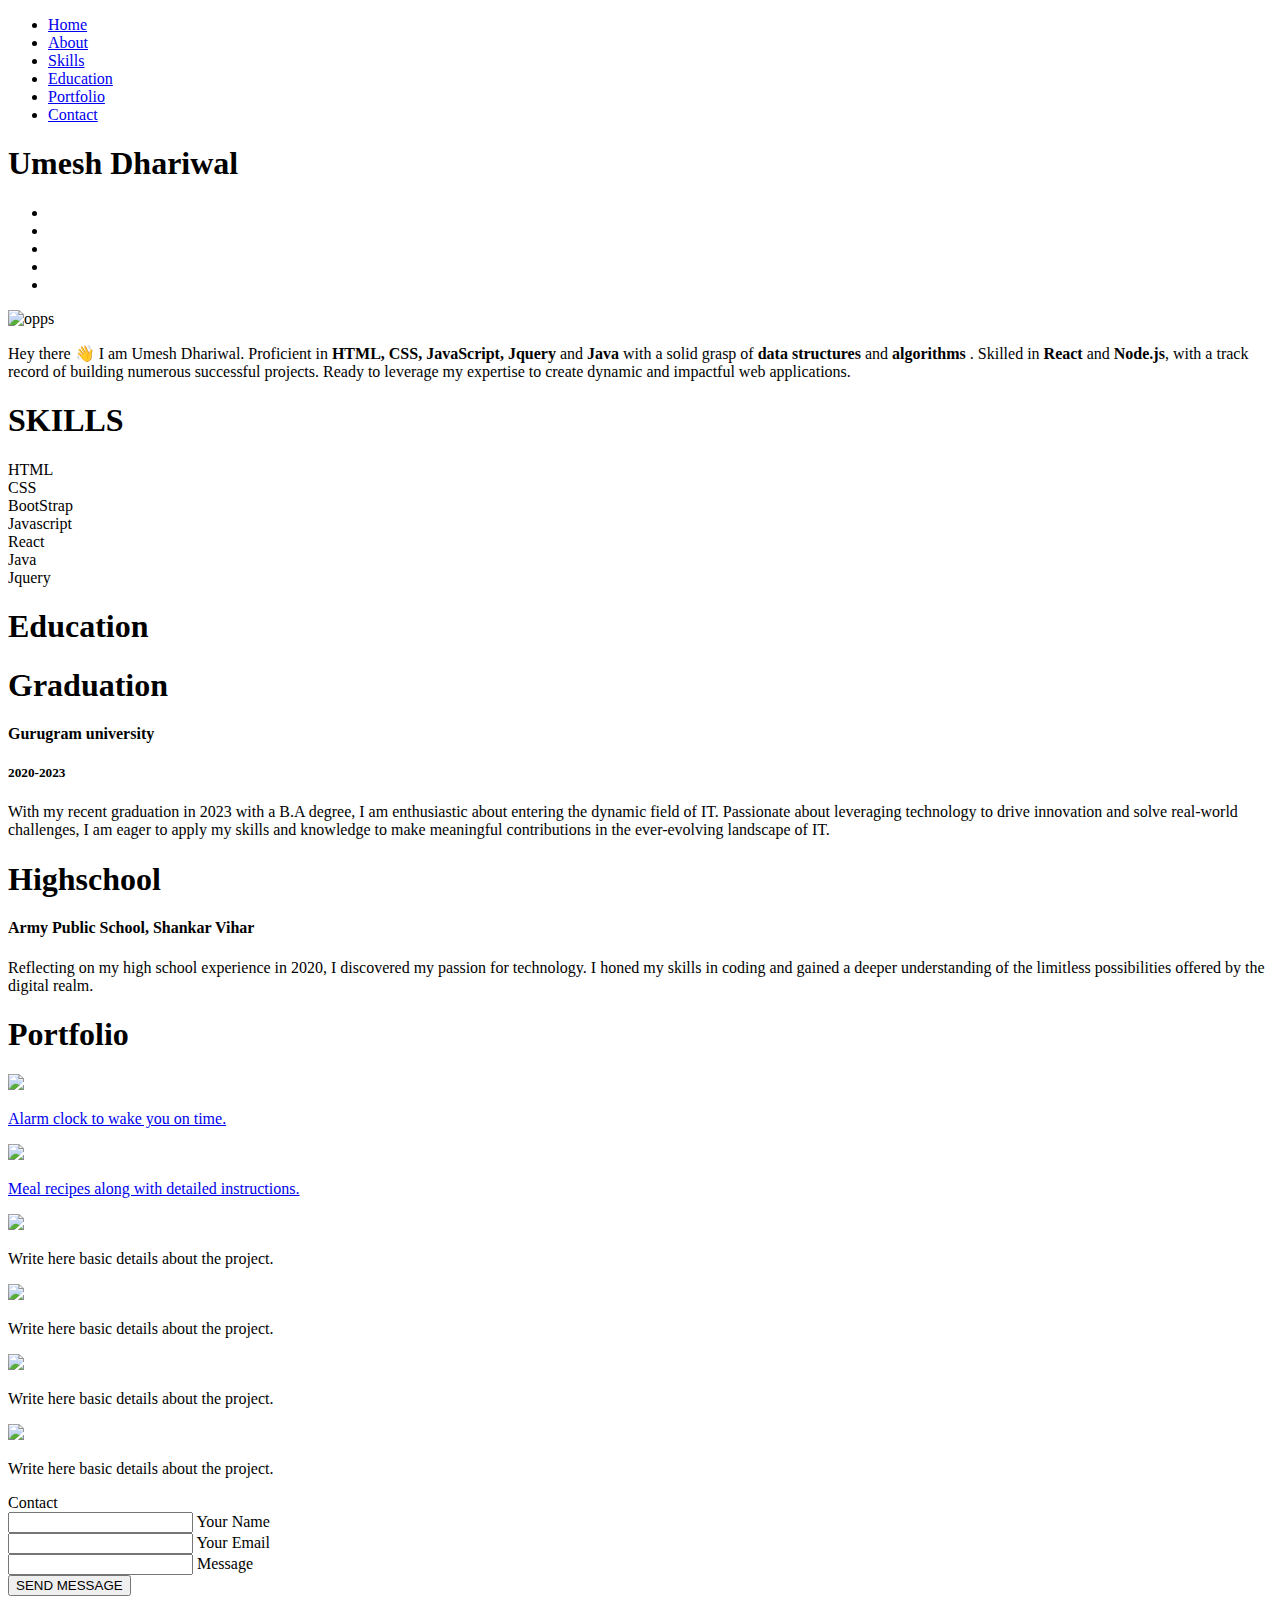
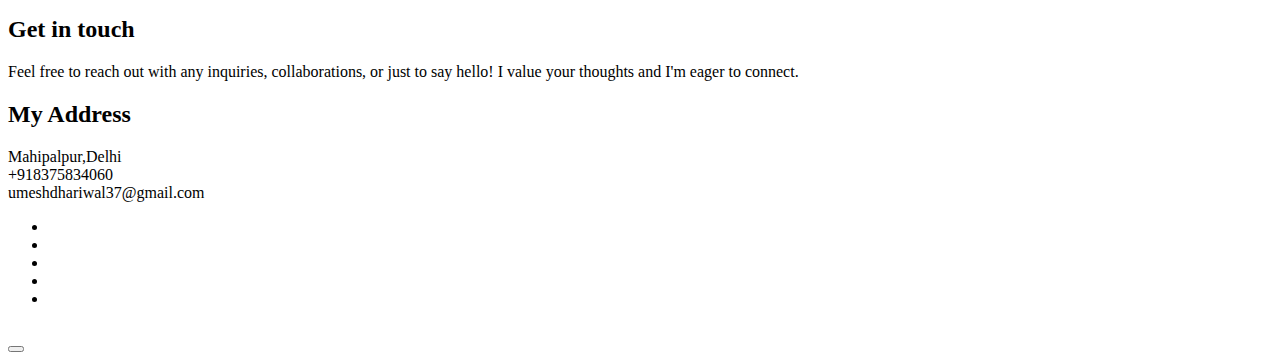
==== index.html @ c2e8ee47 "Update and rename portfolio.html to index.html" ====
<!DOCTYPE html>
<html>
<head>
       <!-- font awesome link -->
    <!-- <script
      src="https://kit.fontawesome.com/42e1e2b866.js"
      crossorigin="anonymous"
    ></script> -->
    <link
      rel="stylesheet"
      href="https://cdnjs.cloudflare.com/ajax/libs/font-awesome/6.5.1/css/all.min.css"
      integrity="sha512-DTOQO9RWCH3ppGqcWaEA1BIZOC6xxalwEsw9c2QQeAIftl+Vegovlnee1c9QX4TctnWMn13TZye+giMm8e2LwA=="
      crossorigin="anonymous"
      referrerpolicy="no-referrer"
    />
 <link rel="stylesheet" href="port.css">
 
    <!-- google fonts -->
    <link rel="preconnect" href="https://fonts.googleapis.com" />
    <link rel="preconnect" href="https://fonts.gstatic.com" crossorigin />
    <link
      href="https://fonts.googleapis.com/css2?family=IBM+Plex+Mono:wght@700&display=swap"
      rel="stylesheet"/>
      <link rel="icon" href="batman.png" type="image/x-icon">
    <title> My Portfolio </title>
</head>
<body>
    <!-- <div class="circle"></div>
    <div class="circle"></div>
    <div class="circle"></div>
    <div class="circle"></div>
    <div class="circle"></div>
    <div class="circle"></div>
    <div class="circle"></div>
    <div class="circle"></div>
    <div class="circle"></div>
    <div class="circle"></div>
    <div class="circle"></div>
    <div class="circle"></div>
    <div class="circle"></div>
    <div class="circle"></div>
    <div class="circle"></div>
    <div class="circle"></div>
    <div class="circle"></div>
    <div class="circle"></div>
    <div class="circle"></div>
    <div class="circle"></div> -->
    <header id="body-header">
      <nav>
        <ul class="horizontal-list text-center nav-menu">
          <li>
            <a href="#" class="home"> Home </a>
          </li>
          <li>
            <a href="#about" class="about"> About </a>
          </li>
          <li>
            <a href="#skills" class="skills"> Skills </a>
          </li>
          <li>
            <a href="#experience">Education</a>
          </li>
          <li>
            <a href="#portfolio">Portfolio</a>
          </li>
          <li>
            <a href="#contact">Contact</a>
          </li>
        </ul>
      </nav>

      <div id="name-social-container">
        <div class="text-center">
          <h1 id="my-name">Umesh Dhariwal</h1>
        </div>
        <div>
          <ul class="horizontal-list text-center social-icons">
            <li>
              <a href="https://www.linkedin.com/in/umesh-dhariwal-1724292b8/" target="_blank">
                <i class="fab fa-linkedin-in"></i>
              </a>
            </li>
            <li>
              <a href="mailto:umeshdhariwal37@gmail.com">
                <i class="fa-solid fa-envelope"></i>
              </a>
            </li>
            <li>
              <a href="https://www.instagram.com/umeshdhariwal_/?next=%2F" target="_blank">
                <i class="fa-brands fa-instagram"></i>
              </a>
            </li>
            <li>
              <a href="https://github.com/UmeshDhariwal" target="_blank">
                <i class="fa-brands fa-square-github"></i>
              </a>
            </li>
            <li>
              <a href="tel:+918375834060">
                <i class="fa-solid fa-square-phone"></i>
              </a>
            </li>
          </ul>
        </div>
      </div>
    </header>
    <main>
      <!-- About -->
      <section id="about">
        <div id="my-image">
          <img src="umeshhh.jpg" alt="opps">
        </div>

        <div id="about-para">
          <p>
            Hey there 👋 I am Umesh Dhariwal. Proficient in 
            <span class=highlight><strong> HTML, CSS, JavaScript, Jquery </strong></span>
             and <span class=highlight> <strong> Java </strong></span>
              with a solid grasp of 
              <span class=highlight><strong>  data structures </strong></span> 
              and <span class=highlight><strong>  algorithms </strong></span> .
               Skilled in <span class=highlight><strong>  React </strong></span>
                and <span class=highlight><strong>Node.js</strong></span>, with a track record of building numerous successful projects. Ready to leverage my expertise to create dynamic and impactful web applications.
          </p>
        </div>
      </section>

      <!-- Skills -->
      <section id="skills">
        <h1 class="section-heading mb75px">
          <span>
            <i class="fas fa-chalkboard-teacher"></i>
          </span>
          <span> SKILLS </span>
        </h1>

        <div class="skills-display">
          <div class="skill-progress">
            <div class="eighty-five-percent mb-blue">
              <div class="skill-name">
                <span> HTML </span>
              </div>
            </div>
          </div>
          <div class="skill-progress">
            <div class="seventy-five-percent mb-orange">
              <div class="skill-name">
                <span> CSS </span>
              </div>
            </div>
          </div>
          <div class="skill-progress">
            <div class="sixty-percent mb-light-purple">
              <div class="skill-name">
                <span> BootStrap </span>
              </div>
            </div>
          </div>
          <div class="skill-progress">
            <div class="seventy-percent mb-teal">
              <div class="skill-name">
                <span> Javascript </span>
              </div>
            </div>
          </div>
          <div class="skill-progress">
            <div class="fifty-percent mb-blue">
              <div class="skill-name">
                <span> React </span>
              </div>
            </div>
          </div>
          <div class="skill-progress">
            <div class="eighty-five-percent mb-light-purple">
              <div class="skill-name">
                <span> Java </span>
              </div>
            </div>
          </div>
          <div class="skill-progress">
            <div class="forty-five-percent mb-orange">
              <div class="skill-name">
                <span> Jquery </span>
              </div>
            </div>
          </div>
        </div>
      </section>

      <!-- Experience -->
      <section id="experience">
        <h1 class="section-heading mb75px">
          <span>
            <i class="fas fa-th-list"></i>
          </span>
          <span>Education </span>
        </h1>
        <div class="timeline">
          <div class="timeline-box">
            <div class="position">
              <h1>Graduation</h1>
              <h4>Gurugram university</h4>
              <h5>2020-2023</h5>
            </div>
            <div class="info">
              <p>
                With my recent graduation in 2023 with a B.A degree, I am enthusiastic about entering the dynamic field of IT. Passionate about leveraging technology to drive innovation and solve real-world challenges, I am eager to apply my skills and knowledge to make meaningful contributions in the ever-evolving landscape of IT.
              </p>
            </div>
          </div>
          <div class="timeline-box">
            <div class="position">
              <h1>Highschool</h1>
              <h4>Army Public School, Shankar Vihar</h4>
            </div>
            <div class="info">
              <p>
                Reflecting on my high school experience in 2020, I discovered my passion for technology. I honed my skills in coding and gained a deeper understanding of the limitless possibilities offered by the digital realm.
              </p>
            </div>
          </div>
          <!-- <div class="timeline-box">
            <div class="position">
              <h1>Student</h1>
              <h4>Gurugram university</h4>
              <h5>2020-2023</h5>
            </div>
            <div class="info">
              <p>
                Sed ac mauris ex. Nulla facilisi. Mauris et sagittis justo,
                scelerisque auctor ante. Vivamus sodales, arcu in pharetra
                mattis, dolor tellus auctor lectus, et facilisis elit magna et
                ante. Vestibulum mattis sem eget mi porttitor volutpat. Sed
                aliquam erat vitae leo posuere, tempus porttitor mi posuere.
                Quisque at neque interdum, efficitur enim in, interdum lacus.
                Praesent leo neque, scelerisque a posuere vel, vehicula eget
                metus.
              </p>
            </div>
          </div> -->

          <div class="timeline-devider">
            <div class="timeline-traveller">
              <i class="fas fa-plane"></i>
            </div>
          </div>
        </div>
      </section>

      <!-- Education -->

      <!-- <section id="education">
        <h1 class="section-heading mb75px">
          <span>
            <i class="fas fa-th-list"></i>
          </span>
          <span> Education </span>
        </h1>
        <div class="timeline">
          <div class="timeline-box">
            <div class="position">
              <h1>Student</h1>
              <h4>Gurugram university</h4>
              <h5>2020-2023</h5>
            </div>
            <div class="info">
              <p>
                In convallis id quam ac malesuada. Ut eget orci nec tellus
                posuere scelerisque et at turpis. Nullam cursus lobortis justo,
                sit amet euismod sapien fringilla a. In eget auctor enim. Nunc
                suscipit sodales diam id volutpat. Mauris facilisis dictum metus
                vitae condimentum. Mauris tempus mi in nunc interdum, sed tempus
                tellus feugiat. Curabitur ac libero eget ante mollis fringilla
                quis et nulla.
              </p>
            </div>
          </div>
          <div class="timeline-box">
            <div class="position">
              <h1>Student</h1>
              <h4>Gurugram university</h4>
              <h5>2020-2023</h5>
            </div>
            <div class="info">
              <p>
                Sed placerat volutpat pulvinar. Aenean eget fringilla felis. Ut
                laoreet sapien non felis dapibus scelerisque. In blandit eros
                eget diam cursus, a tincidunt purus pellentesque. Cras
                fermentum, ligula ac finibus rhoncus, massa dui gravida neque,
                ultricies porttitor nisi lorem non ex. Donec mattis aliquet
                justo. Nulla iaculis justo quam. Curabitur pulvinar molestie
                ipsum, consequat consequat lorem malesuada et. Duis porta tellus
                vel metus lacinia elementum sed in turpis. Nulla eget pulvinar
                tellus.
              </p>
            </div>
          </div>
          <div class="timeline-box">
            <div class="position">
              <h1>Student</h1>
              <h4>Gurugram university</h4>
              <h5>2020-2023</h5>
            </div>
            <div class="info">
              <p>
                Sed ac mauris ex. Nulla facilisi. Mauris et sagittis justo,
                scelerisque auctor ante. Vivamus sodales, arcu in pharetra
                mattis, dolor tellus auctor lectus, et facilisis elit magna et
                ante. Vestibulum mattis sem eget mi porttitor volutpat. Sed
                aliquam erat vitae leo posuere, tempus porttitor mi posuere.
                Quisque at neque interdum, efficitur enim in, interdum lacus.
                Praesent leo neque, scelerisque a posuere vel, vehicula eget
                metus.
              </p>
            </div>
          </div>

          <div class="timeline-devider">
            <div class="car-icon">
                <i class="fa-solid fa-car-side"></i>
            </div>
          </div>
        </div>
      </section> -->

      <!-- Portfolio -->
      <section id="portfolio">
        <h1 class="section-heading mb75px">
          <span>
            <i class="fas fa-th-list"></i>
          </span>
          <span> Portfolio </span>
        </h1>

        <div id="portfolio-container">
          <!-- Alarm clock -->
          <a href="https://umeshdhariwal.github.io/Alarm-Clock-main/" target="_blank" >
          <div class="portfolio-image-container">
            <img src="unsplash-alarm.jpg">
            <div class="portfolio-details">
              <p>Alarm clock to wake you on time.</p>
            </div>
          </div>
        </a>
           <!-- meal finder -->
           <a href="https://umeshdhariwal.github.io/Meals-finder/" target="_blank" >
          <div class="portfolio-image-container">
            <img src="unsplash-meal.jpg"/>
            <div class="portfolio-details">
              <p>Meal recipes along with detailed instructions.</p>
            </div>
          </div>
          </a>
          <div class="portfolio-image-container">
            <img
              src="https://ninjasfiles.s3.amazonaws.com/asset_0000000000000025_1550237330_codezen_2.png"
            />
            <div class="portfolio-details">
              <p>Write here basic details about the project.</p>
            </div>
          </div>
          <div class="portfolio-image-container">
            <img
              src="https://ninjasfiles.s3.amazonaws.com/asset_0000000000000024_1550237299_codezen.png"
            />
            <div class="portfolio-details">
              <p>Write here basic details about the project.</p>
            </div>
          </div>
          <div class="portfolio-image-container">
            <img
              src="https://ninjasfiles.s3.amazonaws.com/asset_0000000000000024_1550237299_codezen.png"
            />
            <div class="portfolio-details">
              <p>Write here basic details about the project.</p>
            </div>
          </div>
          <div class="portfolio-image-container">
            <img
              src="https://ninjasfiles.s3.amazonaws.com/asset_0000000000000024_1550237299_codezen.png"
            />
            <div class="portfolio-details">
              <p>Write here basic details about the project.</p>
            </div>
          </div>
        </div>
      </section>

      <!-- contact -->

      <section id="contact">
        <div class="section-heading">
            <i class="far fa-address-card"></i><span>Contact</span>
        </div>
        <div class="contact-container">
            <div class="contact-form-container">
                <form>
                    <!-- <div><input type="text" placeholder="Your Name" class="input-field" required></div> -->
                    <div class="input-group">
                      <input required="" type="text" name="text" autocomplete="off" class="input-field">
                      <label class="user-label">Your Name</label>
                    </div>
                    <!-- <div><input type="email" placeholder="Your Email" class="input-field" required></div> -->
                    <div class="input-group">
                      <input required="" type="text" name="text" autocomplete="off" class="input-field">
                      <label class="user-label">Your Email</label>
                    </div>
                    <!-- <div><textarea class="input-field" placeholder="Message"></textarea></div> -->
                    <div class="input-group">
                      <input required="" type="text" name="text" autocomplete="off" class="input-field">
                      <label class="user-label">Message</label>
                    </div>
                    <div><a href="mailto:umeshdhariwal37@@gmail.com" style="text-decoration: none;"><input type="submit" class="white-border-transparent-button" id="submit" value="SEND MESSAGE"></a></div>
                </form>
            </div>
            <div class="address-container">
                <h2>Get in touch</h2>
                <p>Feel free to reach out with any inquiries, collaborations, or just to say hello! I value your thoughts and I'm eager to connect.</p>

                <h2>My Address</h2>
                <div><i class="fas fa-map-marker-alt"></i>Mahipalpur,Delhi</div>
                <div><i class="fas fa-mobile"></i>+918375834060</div>
                <div><i class="far fa-envelope"></i>umeshdhariwal37@gmail.com</div>
            </div>
        </div>
        <div class="bottom-list">
            <ul class="horizontal-list text-center social-links" style="margin-bottom: 3vh;">
              <li>
                <a href="https://www.linkedin.com/in/umesh-dhariwal-1724292b8/" target="_blank">
                  <i class="fab fa-linkedin-in"></i>
                </a>
              </li>
              <li>
                <a href="mailto:umeshdhariwal37@gmail.com">
                  <i class="fa-solid fa-envelope"></i>
                </a>
              </li>
              <li>
                <a href="https://www.instagram.com/umeshdhariwal_/?next=%2F" target="_blank">
                  <i class="fa-brands fa-instagram"></i>
                </a>
              </li>
              <li>
                <a href="https://github.com/UmeshDhariwal" target="_blank">
                  <i class="fa-brands fa-square-github"></i>
                </a>
              </li>
              <li>
                <a href="tel:+918375834060">
                  <i class="fa-solid fa-square-phone"></i>
                </a>
              </li>
  
            </ul>
        </div>
    </section>
    <!-- Back to top button -->
<button
type="button"
class="btn btn-danger btn-floating btn-lg"
id="btn-back-to-top"
>
<i class="fas fa-arrow-up"></i>
</button>

<!-- Explanation -->
<!-- <div class="container mt-4 text-center" style="height: 2000px">
<p>
Start scrolling the page and a red
<strong>"Back to top" button </strong> will appear in the
<strong>bottom right corner</strong> of the screen.
</p>

<p>Click this button and you will be taken to the top of the page.</p>
</div> -->

    </main>
    <script src="port.js"></script>
</body>
</html>
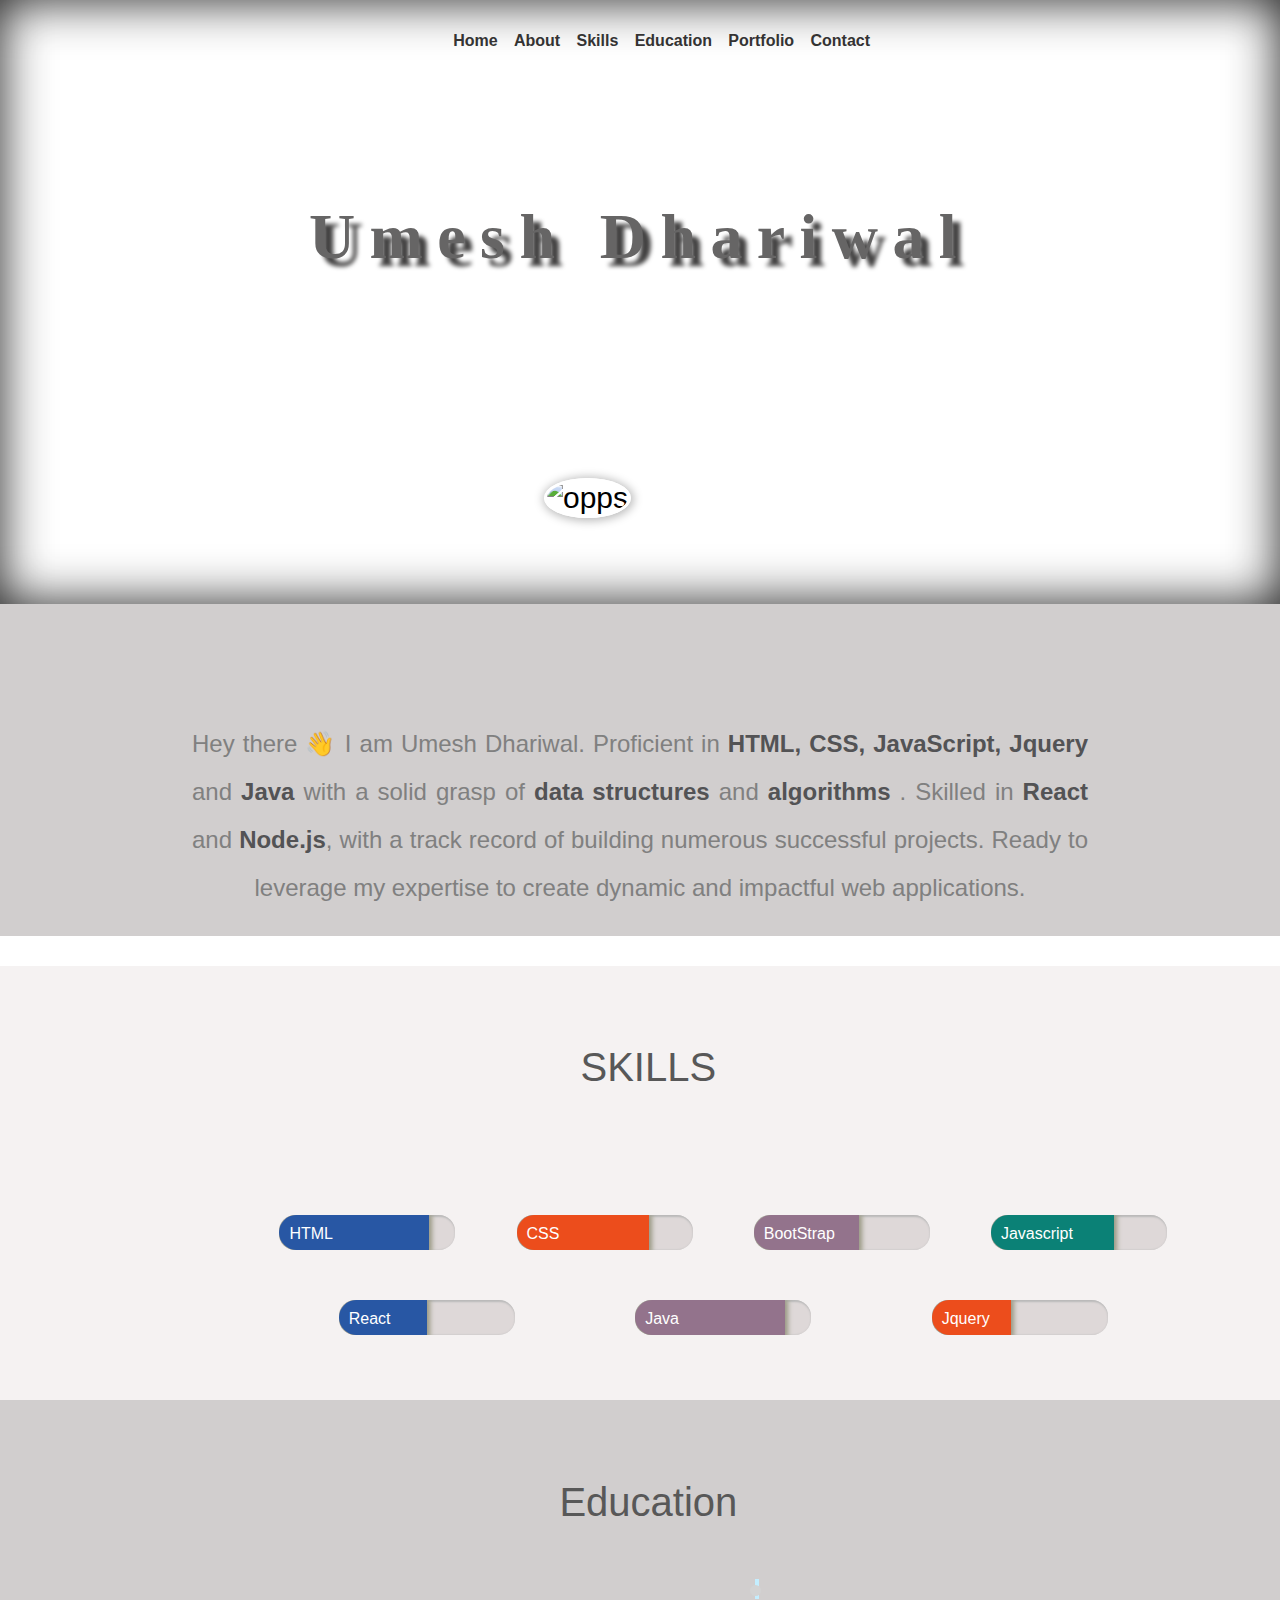
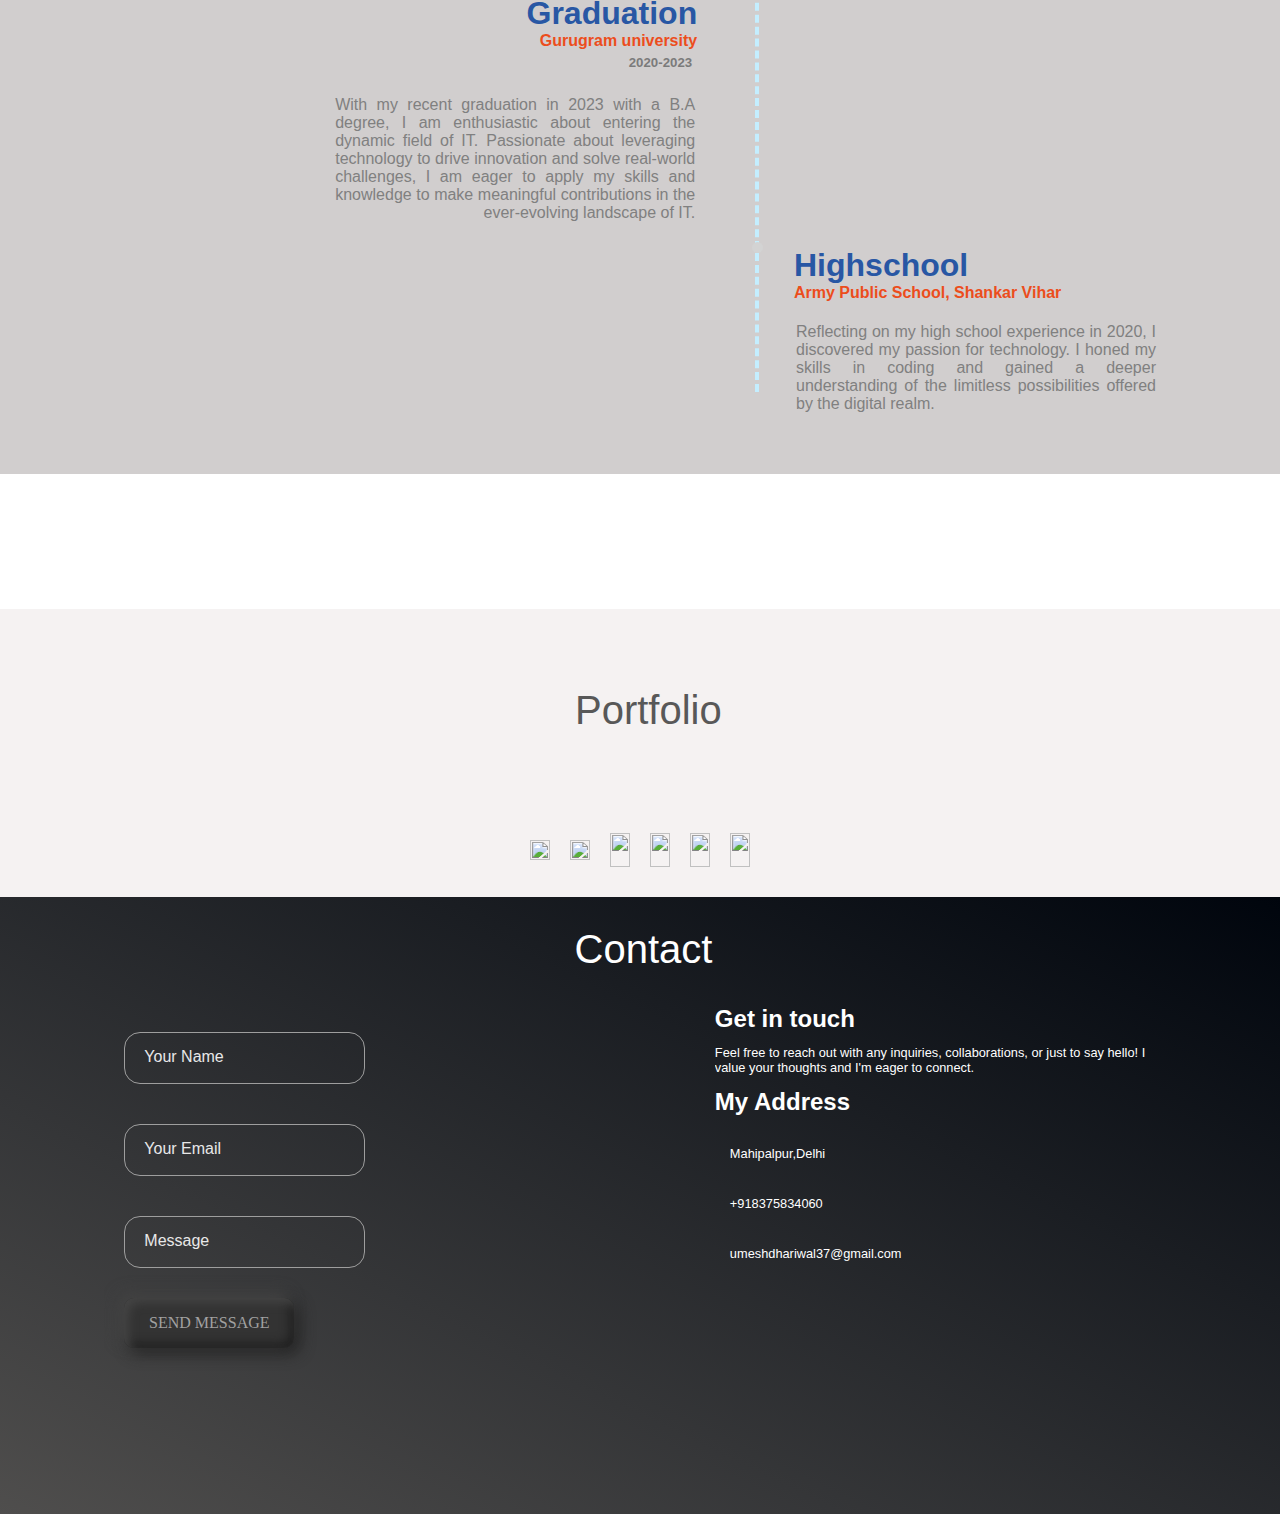
==== commit a255e150: "Update index.html" ====
--- a/index.html
+++ b/index.html
@@ -13,7 +13,7 @@
       crossorigin="anonymous"
       referrerpolicy="no-referrer"
     />
- <link rel="stylesheet" href="port.css">
+ <link rel="stylesheet" href="style.css">
  
     <!-- google fonts -->
     <link rel="preconnect" href="https://fonts.googleapis.com" />
@@ -475,6 +475,6 @@
 </div> -->
 
     </main>
-    <script src="port.js"></script>
+    <script src="script.js"></script>
 </body>
 </html>
--- a/style.css
+++ b/style.css
@@ -0,0 +1,627 @@
+html{
+    scroll-behavior: smooth;
+}
+
+body {
+    margin: 0px;
+    font-family: sans-serif;
+    font-size: 30px;
+}
+
+
+
+
+/* Body Header */
+
+#body-header {
+    height: 65vh;
+    background-image: url(backgroundddd.jpg);
+    background-size: cover;
+    background-position: center;
+    background-attachment: fixed;
+    padding-top: 1.2rem;
+    box-shadow: inset 0px 0px 50px rgb(30, 30, 30);
+}
+
+.highlight{
+    color: #535355;
+}
+
+/* Horizontal Lists */
+
+.horizontal-list {
+    list-style: none;
+    padding-left: 0px;
+    margin: 0px;
+    margin-right: -4%;
+}
+
+.home:hover {
+    color: rgb(155, 155, 155) !important;
+}
+
+.skills:hover {
+    color: rgb(155, 155, 155) !important;
+}
+
+.about:hover {
+    color: rgb(155, 155, 155) !important;
+}
+.border-right{
+    border-right: 2px solid white;
+    padding-right: 15px;
+}
+
+.horizontal-list li {
+    display: inline-block;
+    margin: 0px 8px 8px 0px;
+    font-weight: 600;
+    font-size: 0.9rem;
+}
+
+.horizontal-list li a {
+    color: rgb(52, 51, 51);
+    text-decoration: none;
+    font-size: 1rem;
+}
+
+.nav-menu li a {
+    transition: color 0.3s, border-bottom 0.3s;
+}
+
+.nav-menu li a:hover {
+    color: rgb(235, 235, 235);
+    border-bottom: 2px solid lightgray;
+}
+
+.text-center {
+    text-align: center;
+}
+
+
+
+/* Name and Social Icons*/
+
+#name-social-container {
+    margin-top: 20vh;
+}
+
+#my-name {
+    margin-top: -3%;
+    font-size: 4rem;
+    font-family: fangsong;
+    letter-spacing: 0.9rem; 
+    color: rgb(102, 101, 101);
+    font-weight: 700;
+    text-shadow: 8px 8px 4px rgb(67, 66, 66);
+    margin-bottom: 1.5rem;
+}
+
+.social-icons li a i {
+    padding: 10px;
+    font-size: 1.8rem;
+    border-radius: 50%;
+}
+
+.social-icons li a i:hover {
+    transform: scale(1.25);
+    transition: 0.3s;
+    text-shadow: 0px 0px 20px #a1a1a1;
+}
+
+
+
+/* /Section Classes/ */
+
+section {
+    width: 100%;
+    display: flex;
+    height: auto;
+    flex-direction: column;
+    align-items: center;
+}
+
+section:nth-child(2n) {
+    background-color: #f3efefd2;
+}
+
+section:nth-child(2n + 1) {
+    background-color: rgb(209, 206, 206);
+}
+
+.section-heading {
+    width: auto;
+    padding: 20px 10px 10px;
+    font-weight: 400;
+}
+
+.section-heading span {
+    font-size: 40px;
+    color: #585858;
+    display: inline-block;
+    padding-top: 10px;
+    margin-right: 0.5rem;
+}
+
+
+
+/* /About Section/ */
+
+#about {
+    height: auto;
+    width: 100%;
+    position: relative;
+    margin-bottom: 30px;
+    
+}
+
+#my-image {
+    height: 12rem;
+    width: 12rem;
+    margin: auto;
+    margin-top: -14vh;
+}
+
+#my-image img {
+    height: 100%;
+    width: 100%;
+    border-radius: 50%;
+    border: 3px solid rgb(255, 255, 255);
+    box-shadow: 1px 1px 10px 2px rgb(186, 186, 186);
+}
+
+#about-para {
+    padding-top: 2%;
+    width: 70%;
+    text-align: justify;
+    color: grey;
+    line-height: 28px;
+    font-size: 1.5rem;
+    margin: auto;
+    text-align-last: center;
+}
+
+#about-para p{
+    line-height: 2;
+}
+
+
+/* /Skills Section/ */
+
+.skill-progress > div {
+    border-radius: 20px 0px 0px 20px;
+    box-shadow: 1px 1px 5px 2px #989882;
+}
+
+.skill-progress {
+    width: 11rem;
+    height: 2.2rem;
+    background-color: rgb(222, 216, 216);
+    border-radius: 1rem;
+    box-shadow: 1px 1px 2px 1px #b9b9b9 inset;
+    margin: 25px;
+    overflow: hidden;
+}
+    
+
+
+
+.skills-display {
+    width: 75%;
+    padding: 10px;
+    margin-bottom: 30px;
+    margin-left: 13%;
+    display: flex;
+    flex-wrap: wrap;
+    justify-content: space-evenly;
+    gap: 0rem;
+    
+}
+
+
+
+.section-heading{
+    text-align: center;
+}
+
+
+
+.skill-name span {
+    color: white;
+    font-size: 1rem;
+    margin-left: 10px;
+    vertical-align: middle;
+}
+
+
+.mb-blue {
+    background-color: #2857a4;
+}
+
+.mb-orange {
+    background-color: #ec4d1c;
+}
+
+.mb-teal {
+    background-color: #0b8176;
+}
+
+.mb-light-purple {
+    background-color: #93738c;
+}
+
+
+
+/*Percentage Classes */
+
+.eighty-five-percent {
+    height: inherit;
+    width: 85%;
+}
+
+.seventy-percent{
+    height: inherit;
+    width: 70%;
+}
+
+.sixty-percent {
+    height: inherit;
+    width: 60%;
+}
+
+
+.fifty-percent {
+    height: inherit;
+    width: 50%;
+}
+
+.seventy-five-percent {
+    height: inherit;
+    width:75%;
+}
+.forty-five-percent {
+    height: inherit;
+    width: 45%;
+}
+ 
+
+
+/* experience */
+
+.timeline{
+    position: relative;
+    /* top: 5vh; */
+    width: 75%;
+    bottom: 5vb;
+    left: 9%;
+}
+
+.timeline-box{
+    position: relative;
+    width: 30vw;
+    left: 5%;
+    margin: 20px 0 0 0;
+    min-height: 150px;
+}
+
+.timeline-box:nth-child(2n+1)::after{
+    content: " ";
+    position: absolute;
+    top: -2%;
+    border-radius: 50%;
+    height: 0.7rem;
+    width: 0.7rem;
+    background-color: lightgray;
+    right: -14%;
+    z-index: 1;
+}
+
+.timeline-box:nth-child(2n):after{
+    content: " ";
+    position: absolute;
+    top: 0%;
+    border-radius: 50%;
+    height: 0.7rem;
+    width: 0.7rem;
+    background-color: lightgray;
+    left: -8.3%;
+    z-index: 1;
+}
+
+.timeline-box:nth-child(2n){
+    left: 53%;
+}
+
+.timeline-box:nth-child(2n+1){
+    text-align: right;
+    text-align-last: right;
+}
+
+.timeline-box p{
+    text-align: justify;
+    font-size: medium;
+}
+
+.timeline-box .position{
+    padding: 5px 10px;
+    font-size: 1rem;
+}
+
+
+.timeline-box h1{
+    color: #2857a4;
+    margin: 0;
+}
+
+.timeline-box h4{
+    color: #ec4d1c;
+    margin: 0;
+}
+
+.timeline-box h5{
+    color: rgb(123, 123, 123);
+    margin: 5px;
+}
+
+.timeline-box .info{
+    font-size: 0.8rem;
+    color: gray;
+    padding: 0 12px;
+}
+
+.timeline-devider{
+    width: 0%;
+    height: 90%;
+    border-left: 4px dashed rgb(196, 238, 255);
+    position: absolute;
+    left: 50%;
+    top: 2%;
+}
+
+.timeline-traveller{
+    color: #2857a4;
+    position: sticky;
+    top: 25vh;
+    z-index: 2;
+    margin-left: -6px;
+    margin-top: -15px;
+    transform: rotate(90deg);
+}
+
+/* Education Section */
+
+.car-icon{
+    color: #7391c3;
+    position: sticky;
+    top: 25vh;
+    z-index: 2;
+    transform: rotate(90deg);
+    margin-left: -8px;
+    margin-top: -15px;
+}
+
+/* Portfolio Section */
+
+#portfolio{
+    margin-top: 15vh;
+}
+
+#portfolio-container {
+    box-sizing: border-box;
+    display: flex;
+    flex-wrap: wrap;
+    padding: 0 50px;
+    margin-bottom: 20px;
+    justify-content: space-around;
+}
+
+.portfolio-image-container {
+    max-width: 300px;
+    overflow: hidden;
+    margin: 10px;
+    background-size: cover;
+    background-repeat: no-repeat;
+    position: relative;
+}
+
+.portfolio-image-container img {
+    width: 100%;
+    height: 100%;
+}
+
+.portfolio-details {
+    transition: all 0.5s ease-in-out;
+    position: absolute;
+    top: 0;
+    left: 0;
+    height: 100%;
+    color: transparent;
+    text-align: center;
+    padding: 10px;
+}
+
+.portfolio-image-container:hover {
+    box-shadow: 0 0 20px #b7def0;
+}
+
+.portfolio-image-container:hover .portfolio-details {
+    background-color: #80808078;
+    color: white;
+}
+
+/* Contact */
+#contact {
+    background-image: linear-gradient(to top right, #4f4e4d, #00050d);
+    color: white;
+    font-size: 1rem;
+  }
+  
+  #contact .section-heading span{
+    color: white;
+  }
+
+  #contact i {
+    font-size: 2rem;
+    padding: 0 15px 15px 0;
+  }
+  
+  #contact .social-links i:hover {
+    transform: scale(1.25);
+    transition: 0.3s;
+    text-shadow: 0px 0px 20px #a1a1a1;
+  }
+  
+  .contact-container {
+    width: 90%;
+    min-width: 725px;
+    margin-bottom: 4rem;
+    display: flex;
+    flex-direction: row;
+    flex-wrap: wrap;
+    justify-content: space-around;
+    font-size: 1em;
+  }
+  
+  .contact-container .contact-form-container, .contact-container .address-container {
+    flex-basis: 40%;
+    margin-top: 10px;
+    overflow-x: hidden;
+  }
+  .contact-form-container {
+    position: relative;
+   }
+   div.input-group{
+    margin-left: 20px;
+    margin-top: 10px;
+   }
+   .input-field {
+    margin-top: 30px;
+    border: solid 1.5px #9e9e9e;
+    border-radius: 1rem;
+    background: none;
+    padding: 1rem;
+    font-size: 1rem;
+    color: #f5f5f5;
+    transition: border 150ms cubic-bezier(0.4,0,0.2,1);
+   }
+   
+   .user-label {
+    margin-top: 30px;
+    position: absolute;
+    left: 40px;
+    color: #e8e8e8;
+    pointer-events: none;
+    transform: translateY(1rem);
+    transition: 150ms cubic-bezier(0.4,0,0.2,1);
+   }
+   
+   .input-field:focus, input:valid {
+    outline: none;
+    border: 1.5px solid black;
+   }
+   
+   .input-field:focus ~ label, input-field:valid ~ label {
+    transform: translateY(-50%) scale(0.8);
+    background-color: #212121;
+    padding: 0 .2em;
+    color: rgb(94, 93, 93);
+   }
+  /* .contact-container .contact-form-container .input-field {
+    width: 100%;
+    margin-bottom: 2rem;
+    padding-left: 1rem;
+    border: none;
+    height: 2.5rem;
+    font-size: 1em;
+    color: white;
+    border-bottom: 3px solid white;
+    background-color: #0000;
+  }
+  
+  .contact-container .contact-form-container .input-field:focus {
+    outline: none;
+    border-bottom: 3px solid #bebebe;
+  }
+  
+  .contact-container .contact-form-container .input-field::placeholder {
+    color: #bebebe;
+  } */
+  
+  .contact-container .contact-form-container #submit {
+    margin: 30px;
+    margin-left:20px ;
+    height: 50px;
+    width: 170px;
+    border-radius: 10px;
+    background: #333;
+    justify-content: center;
+    align-items: center;
+    box-shadow: -5px -5px 15px #444, 5px 5px 15px #222, inset 5px 5px 10px #444,
+      inset -5px -5px 10px #222;
+    font-family: "Damion", cursive;
+    cursor: pointer;
+    border: none;
+    font-size: 16px;
+    color: rgb(161, 161, 161);
+    transition: 500ms;
+  }
+  
+  .contact-container .contact-form-container #submit:hover {
+    box-shadow: -5px -5px 15px #444, 5px 5px 15px #222, inset 5px 5px 10px #222,
+    inset -5px -5px 10px #444;
+  color: #d6d6d6;
+  transition: 500ms
+  }
+  /* #contact i {
+    font-size: 1rem;
+    padding: 1 15px 15px 0;
+} */
+
+  .contact-container .address-container h2, .contact-container .address-container div {
+    margin: 0.8rem 0;
+  }
+  contact-form-container{
+    width: 35%;
+    margin-left: 6%;
+    margin-top: 10px;
+  }
+  .address-container{
+    width: 35%;
+    margin-left: 6%;
+    margin-top: 10px;
+  }
+  
+  .contact-container .address-container div, .contact-container .address-container p {
+    font-size: 0.8em;
+  }
+
+  .bottom-list ul li a {
+    padding: 10px;
+    font-size: 1.3rem;
+  }
+  
+
+/* Common Margin Classes */
+
+.mb75px {
+    margin-bottom: 75px;
+}
+
+
+
+/*common color classes */
+
+.text-highlight {
+    color: #2857a4;
+    font-weight: 600;
+
+}
+
+#btn-back-to-top {
+    position: fixed;
+    bottom: 20px;
+    right: 20px;
+    display: none;
+  }
+
+
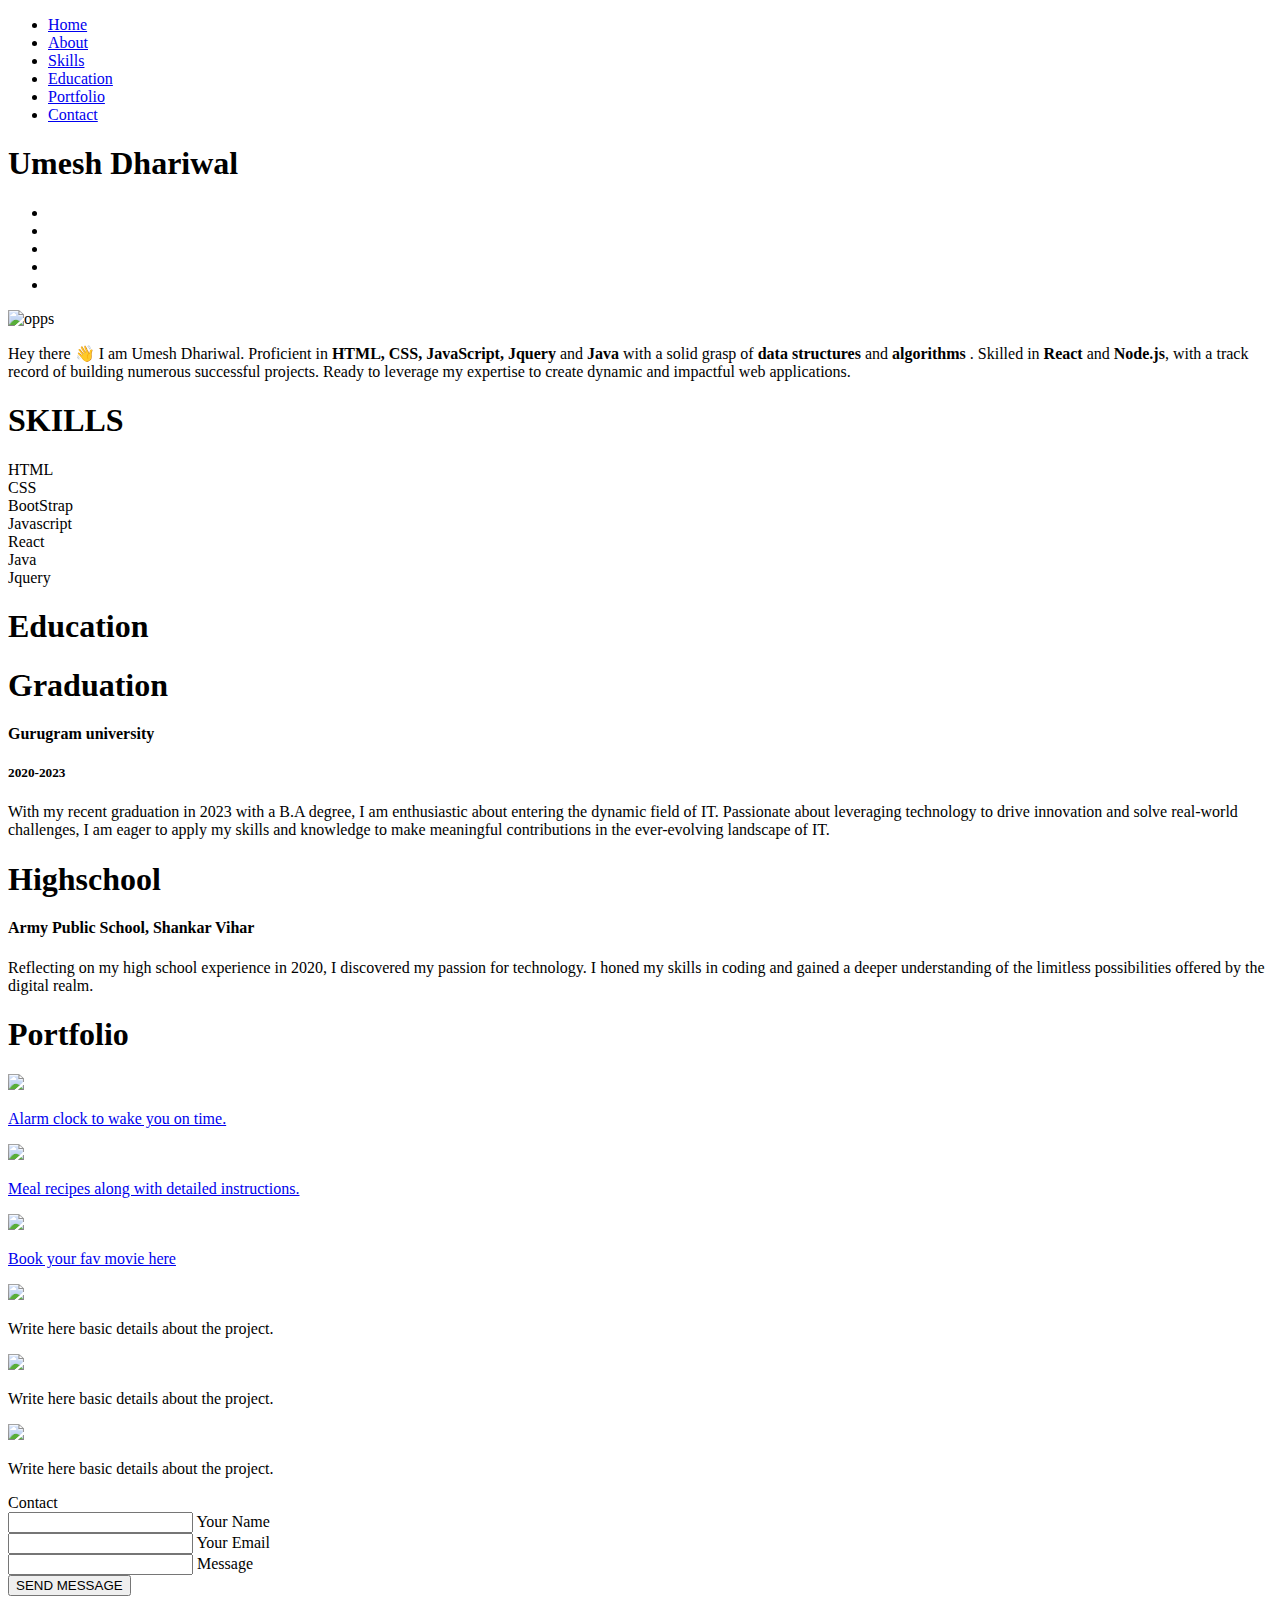
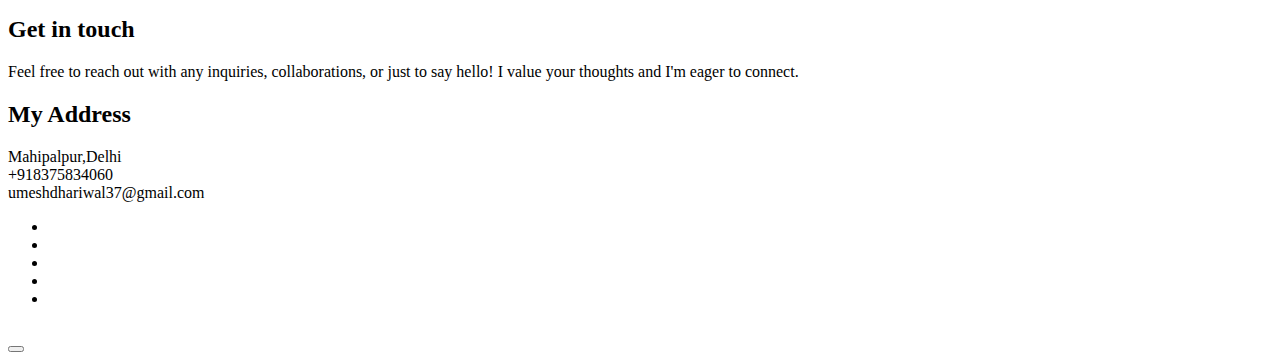
==== commit 6c086f5b: "Update index.html" ====
--- a/index.html
+++ b/index.html
@@ -13,7 +13,7 @@
       crossorigin="anonymous"
       referrerpolicy="no-referrer"
     />
- <link rel="stylesheet" href="style.css">
+ <link rel="stylesheet" href="port.css">
  
     <!-- google fonts -->
     <link rel="preconnect" href="https://fonts.googleapis.com" />
@@ -351,14 +351,15 @@
             </div>
           </div>
           </a>
-          <div class="portfolio-image-container">
-            <img
-              src="https://ninjasfiles.s3.amazonaws.com/asset_0000000000000025_1550237330_codezen_2.png"
-            />
-            <div class="portfolio-details">
-              <p>Write here basic details about the project.</p>
-            </div>
-          </div>
+           <!-- movie app-->
+           <a href="https://umeshdhariwal.github.io/movie-booking/" target="_blank" >
+            <div class="portfolio-image-container">
+              <img src="unsplash-movie.jpg"/>
+              <div class="portfolio-details">
+                <p>Book your fav movie here </p>
+              </div>
+            </div>
+            </a>
           <div class="portfolio-image-container">
             <img
               src="https://ninjasfiles.s3.amazonaws.com/asset_0000000000000024_1550237299_codezen.png"
@@ -475,6 +476,6 @@
 </div> -->
 
     </main>
-    <script src="script.js"></script>
+    <script src="port.js"></script>
 </body>
 </html>
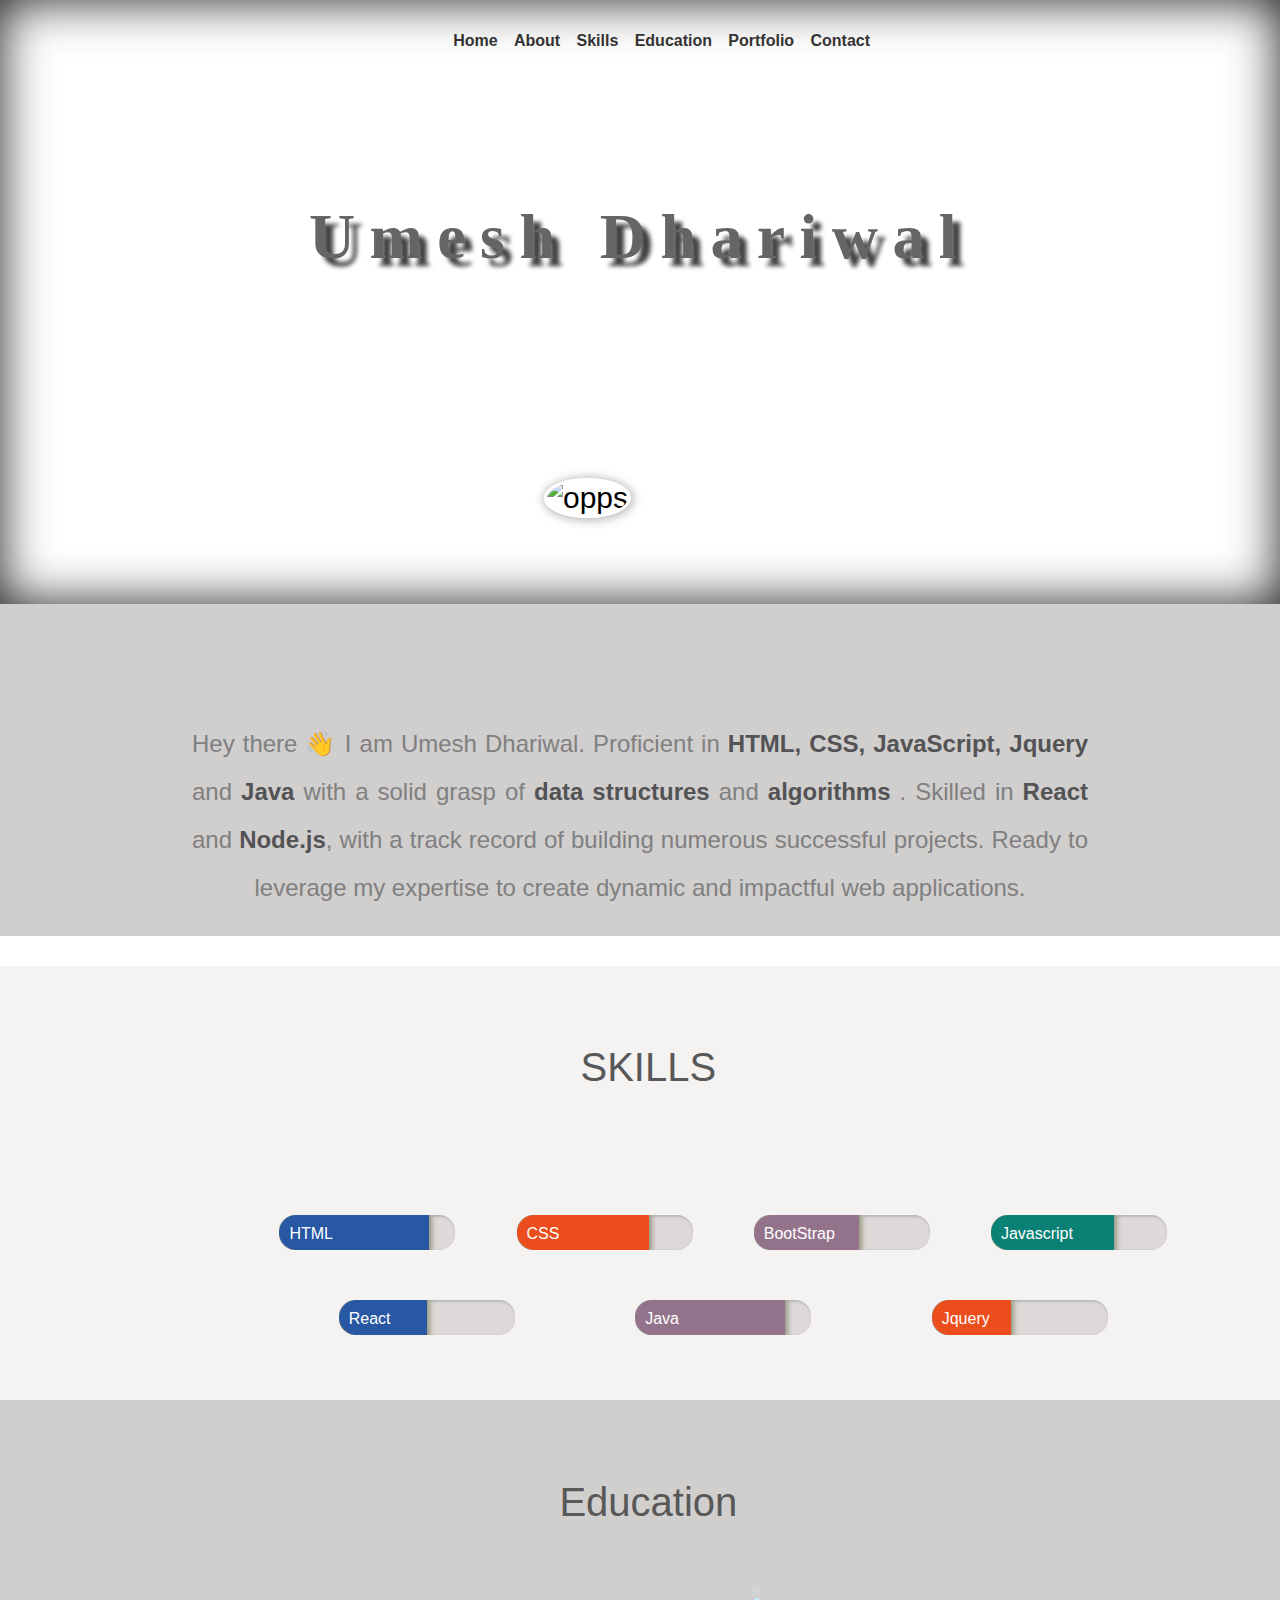
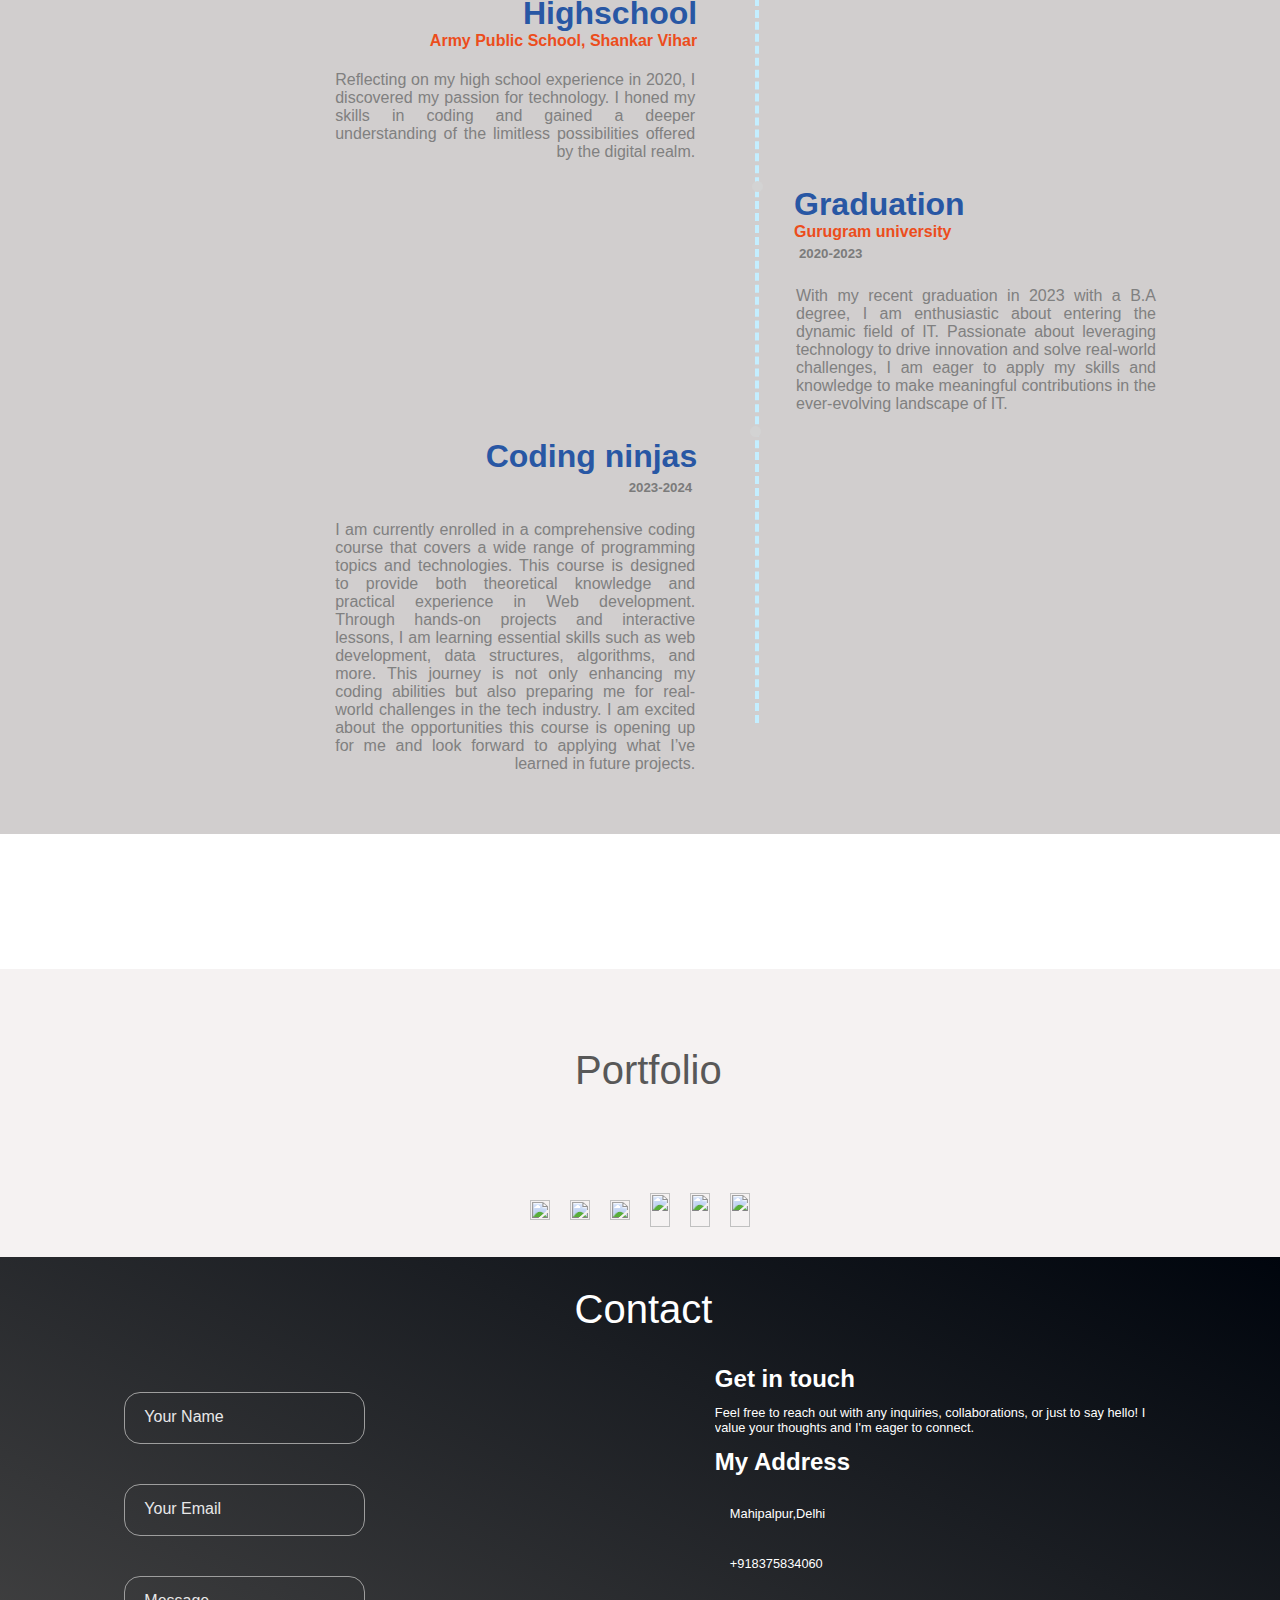
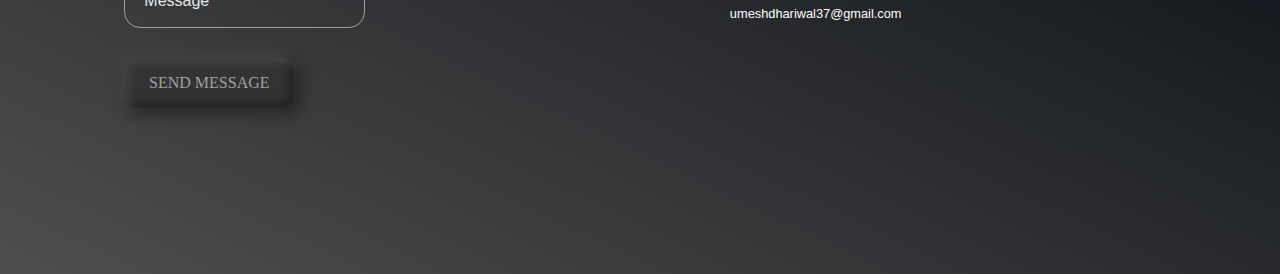
==== commit 88533857: "Update index.html" ====
--- a/index.html
+++ b/index.html
@@ -13,7 +13,7 @@
       crossorigin="anonymous"
       referrerpolicy="no-referrer"
     />
- <link rel="stylesheet" href="port.css">
+ <link rel="stylesheet" href="style.css">
  
     <!-- google fonts -->
     <link rel="preconnect" href="https://fonts.googleapis.com" />
@@ -198,6 +198,17 @@
         <div class="timeline">
           <div class="timeline-box">
             <div class="position">
+              <h1>Highschool</h1>
+              <h4>Army Public School, Shankar Vihar</h4>
+            </div>
+            <div class="info">
+              <p>
+                Reflecting on my high school experience in 2020, I discovered my passion for technology. I honed my skills in coding and gained a deeper understanding of the limitless possibilities offered by the digital realm.
+              </p>
+            </div>
+          </div>
+          <div class="timeline-box">
+            <div class="position">
               <h1>Graduation</h1>
               <h4>Gurugram university</h4>
               <h5>2020-2023</h5>
@@ -210,15 +221,16 @@
           </div>
           <div class="timeline-box">
             <div class="position">
-              <h1>Highschool</h1>
-              <h4>Army Public School, Shankar Vihar</h4>
-            </div>
-            <div class="info">
-              <p>
-                Reflecting on my high school experience in 2020, I discovered my passion for technology. I honed my skills in coding and gained a deeper understanding of the limitless possibilities offered by the digital realm.
-              </p>
-            </div>
-          </div>
+              <h1>Coding ninjas</h1>
+              <!-- <h4>Gurugram university</h4> -->
+              <h5>2023-2024</h5>
+            </div>
+            <div class="info">
+              <p>
+                I am currently enrolled in a comprehensive coding course that covers a wide range of programming topics and technologies. This course is designed to provide both theoretical knowledge and practical experience in Web development. Through hands-on projects and interactive lessons, I am learning essential skills such as web development, data structures, algorithms, and more. This journey is not only enhancing my coding abilities but also preparing me for real-world challenges in the tech industry. I am excited about the opportunities this course is opening up for me and look forward to applying what I’ve learned in future projects. </p>
+            </div>
+          </div>
+         
           <!-- <div class="timeline-box">
             <div class="position">
               <h1>Student</h1>
@@ -351,7 +363,7 @@
             </div>
           </div>
           </a>
-           <!-- movie app-->
+           <!-- meal finder -->
            <a href="https://umeshdhariwal.github.io/movie-booking/" target="_blank" >
             <div class="portfolio-image-container">
               <img src="unsplash-movie.jpg"/>
@@ -476,6 +488,6 @@
 </div> -->
 
     </main>
-    <script src="port.js"></script>
+    <script src="script.js"></script>
 </body>
 </html>
--- a/style.css
+++ b/style.css
@@ -0,0 +1,627 @@
+html{
+    scroll-behavior: smooth;
+}
+
+body {
+    margin: 0px;
+    font-family: sans-serif;
+    font-size: 30px;
+}
+
+
+
+
+/* Body Header */
+
+#body-header {
+    height: 65vh;
+    background-image: url(backgroundddd.jpg);
+    background-size: cover;
+    background-position: center;
+    background-attachment: fixed;
+    padding-top: 1.2rem;
+    box-shadow: inset 0px 0px 50px rgb(30, 30, 30);
+}
+
+.highlight{
+    color: #535355;
+}
+
+/* Horizontal Lists */
+
+.horizontal-list {
+    list-style: none;
+    padding-left: 0px;
+    margin: 0px;
+    margin-right: -4%;
+}
+
+.home:hover {
+    color: rgb(155, 155, 155) !important;
+}
+
+.skills:hover {
+    color: rgb(155, 155, 155) !important;
+}
+
+.about:hover {
+    color: rgb(155, 155, 155) !important;
+}
+.border-right{
+    border-right: 2px solid white;
+    padding-right: 15px;
+}
+
+.horizontal-list li {
+    display: inline-block;
+    margin: 0px 8px 8px 0px;
+    font-weight: 600;
+    font-size: 0.9rem;
+}
+
+.horizontal-list li a {
+    color: rgb(52, 51, 51);
+    text-decoration: none;
+    font-size: 1rem;
+}
+
+.nav-menu li a {
+    transition: color 0.3s, border-bottom 0.3s;
+}
+
+.nav-menu li a:hover {
+    color: rgb(235, 235, 235);
+    border-bottom: 2px solid lightgray;
+}
+
+.text-center {
+    text-align: center;
+}
+
+
+
+/* Name and Social Icons*/
+
+#name-social-container {
+    margin-top: 20vh;
+}
+
+#my-name {
+    margin-top: -3%;
+    font-size: 4rem;
+    font-family: fangsong;
+    letter-spacing: 0.9rem; 
+    color: rgb(102, 101, 101);
+    font-weight: 700;
+    text-shadow: 8px 8px 4px rgb(67, 66, 66);
+    margin-bottom: 1.5rem;
+}
+
+.social-icons li a i {
+    padding: 10px;
+    font-size: 1.8rem;
+    border-radius: 50%;
+}
+
+.social-icons li a i:hover {
+    transform: scale(1.25);
+    transition: 0.3s;
+    text-shadow: 0px 0px 20px #a1a1a1;
+}
+
+
+
+/* /Section Classes/ */
+
+section {
+    width: 100%;
+    display: flex;
+    height: auto;
+    flex-direction: column;
+    align-items: center;
+}
+
+section:nth-child(2n) {
+    background-color: #f3efefd2;
+}
+
+section:nth-child(2n + 1) {
+    background-color: rgb(209, 206, 206);
+}
+
+.section-heading {
+    width: auto;
+    padding: 20px 10px 10px;
+    font-weight: 400;
+}
+
+.section-heading span {
+    font-size: 40px;
+    color: #585858;
+    display: inline-block;
+    padding-top: 10px;
+    margin-right: 0.5rem;
+}
+
+
+
+/* /About Section/ */
+
+#about {
+    height: auto;
+    width: 100%;
+    position: relative;
+    margin-bottom: 30px;
+    
+}
+
+#my-image {
+    height: 12rem;
+    width: 12rem;
+    margin: auto;
+    margin-top: -14vh;
+}
+
+#my-image img {
+    height: 100%;
+    width: 100%;
+    border-radius: 50%;
+    border: 3px solid rgb(255, 255, 255);
+    box-shadow: 1px 1px 10px 2px rgb(186, 186, 186);
+}
+
+#about-para {
+    padding-top: 2%;
+    width: 70%;
+    text-align: justify;
+    color: grey;
+    line-height: 28px;
+    font-size: 1.5rem;
+    margin: auto;
+    text-align-last: center;
+}
+
+#about-para p{
+    line-height: 2;
+}
+
+
+/* /Skills Section/ */
+
+.skill-progress > div {
+    border-radius: 20px 0px 0px 20px;
+    box-shadow: 1px 1px 5px 2px #989882;
+}
+
+.skill-progress {
+    width: 11rem;
+    height: 2.2rem;
+    background-color: rgb(222, 216, 216);
+    border-radius: 1rem;
+    box-shadow: 1px 1px 2px 1px #b9b9b9 inset;
+    margin: 25px;
+    overflow: hidden;
+}
+    
+
+
+
+.skills-display {
+    width: 75%;
+    padding: 10px;
+    margin-bottom: 30px;
+    margin-left: 13%;
+    display: flex;
+    flex-wrap: wrap;
+    justify-content: space-evenly;
+    gap: 0rem;
+    
+}
+
+
+
+.section-heading{
+    text-align: center;
+}
+
+
+
+.skill-name span {
+    color: white;
+    font-size: 1rem;
+    margin-left: 10px;
+    vertical-align: middle;
+}
+
+
+.mb-blue {
+    background-color: #2857a4;
+}
+
+.mb-orange {
+    background-color: #ec4d1c;
+}
+
+.mb-teal {
+    background-color: #0b8176;
+}
+
+.mb-light-purple {
+    background-color: #93738c;
+}
+
+
+
+/*Percentage Classes */
+
+.eighty-five-percent {
+    height: inherit;
+    width: 85%;
+}
+
+.seventy-percent{
+    height: inherit;
+    width: 70%;
+}
+
+.sixty-percent {
+    height: inherit;
+    width: 60%;
+}
+
+
+.fifty-percent {
+    height: inherit;
+    width: 50%;
+}
+
+.seventy-five-percent {
+    height: inherit;
+    width:75%;
+}
+.forty-five-percent {
+    height: inherit;
+    width: 45%;
+}
+ 
+
+
+/* experience */
+
+.timeline{
+    position: relative;
+    /* top: 5vh; */
+    width: 75%;
+    bottom: 5vb;
+    left: 9%;
+}
+
+.timeline-box{
+    position: relative;
+    width: 30vw;
+    left: 5%;
+    margin: 20px 0 0 0;
+    min-height: 150px;
+}
+
+.timeline-box:nth-child(2n+1)::after{
+    content: " ";
+    position: absolute;
+    top: -2%;
+    border-radius: 50%;
+    height: 0.7rem;
+    width: 0.7rem;
+    background-color: lightgray;
+    right: -14%;
+    z-index: 1;
+}
+
+.timeline-box:nth-child(2n):after{
+    content: " ";
+    position: absolute;
+    top: 0%;
+    border-radius: 50%;
+    height: 0.7rem;
+    width: 0.7rem;
+    background-color: lightgray;
+    left: -8.3%;
+    z-index: 1;
+}
+
+.timeline-box:nth-child(2n){
+    left: 53%;
+}
+
+.timeline-box:nth-child(2n+1){
+    text-align: right;
+    text-align-last: right;
+}
+
+.timeline-box p{
+    text-align: justify;
+    font-size: medium;
+}
+
+.timeline-box .position{
+    padding: 5px 10px;
+    font-size: 1rem;
+}
+
+
+.timeline-box h1{
+    color: #2857a4;
+    margin: 0;
+}
+
+.timeline-box h4{
+    color: #ec4d1c;
+    margin: 0;
+}
+
+.timeline-box h5{
+    color: rgb(123, 123, 123);
+    margin: 5px;
+}
+
+.timeline-box .info{
+    font-size: 0.8rem;
+    color: gray;
+    padding: 0 12px;
+}
+
+.timeline-devider{
+    width: 0%;
+    height: 90%;
+    border-left: 4px dashed rgb(196, 238, 255);
+    position: absolute;
+    left: 50%;
+    top: 2%;
+}
+
+.timeline-traveller{
+    color: #2857a4;
+    position: sticky;
+    top: 25vh;
+    z-index: 2;
+    margin-left: -6px;
+    margin-top: -15px;
+    transform: rotate(90deg);
+}
+
+/* Education Section */
+
+.car-icon{
+    color: #7391c3;
+    position: sticky;
+    top: 25vh;
+    z-index: 2;
+    transform: rotate(90deg);
+    margin-left: -8px;
+    margin-top: -15px;
+}
+
+/* Portfolio Section */
+
+#portfolio{
+    margin-top: 15vh;
+}
+
+#portfolio-container {
+    box-sizing: border-box;
+    display: flex;
+    flex-wrap: wrap;
+    padding: 0 50px;
+    margin-bottom: 20px;
+    justify-content: space-around;
+}
+
+.portfolio-image-container {
+    max-width: 300px;
+    overflow: hidden;
+    margin: 10px;
+    background-size: cover;
+    background-repeat: no-repeat;
+    position: relative;
+}
+
+.portfolio-image-container img {
+    width: 100%;
+    height: 100%;
+}
+
+.portfolio-details {
+    transition: all 0.5s ease-in-out;
+    position: absolute;
+    top: 0;
+    left: 0;
+    height: 100%;
+    color: transparent;
+    text-align: center;
+    padding: 10px;
+}
+
+.portfolio-image-container:hover {
+    box-shadow: 0 0 20px #b7def0;
+}
+
+.portfolio-image-container:hover .portfolio-details {
+    background-color: #80808078;
+    color: white;
+}
+
+/* Contact */
+#contact {
+    background-image: linear-gradient(to top right, #4f4e4d, #00050d);
+    color: white;
+    font-size: 1rem;
+  }
+  
+  #contact .section-heading span{
+    color: white;
+  }
+
+  #contact i {
+    font-size: 2rem;
+    padding: 0 15px 15px 0;
+  }
+  
+  #contact .social-links i:hover {
+    transform: scale(1.25);
+    transition: 0.3s;
+    text-shadow: 0px 0px 20px #a1a1a1;
+  }
+  
+  .contact-container {
+    width: 90%;
+    min-width: 725px;
+    margin-bottom: 4rem;
+    display: flex;
+    flex-direction: row;
+    flex-wrap: wrap;
+    justify-content: space-around;
+    font-size: 1em;
+  }
+  
+  .contact-container .contact-form-container, .contact-container .address-container {
+    flex-basis: 40%;
+    margin-top: 10px;
+    overflow-x: hidden;
+  }
+  .contact-form-container {
+    position: relative;
+   }
+   div.input-group{
+    margin-left: 20px;
+    margin-top: 10px;
+   }
+   .input-field {
+    margin-top: 30px;
+    border: solid 1.5px #9e9e9e;
+    border-radius: 1rem;
+    background: none;
+    padding: 1rem;
+    font-size: 1rem;
+    color: #f5f5f5;
+    transition: border 150ms cubic-bezier(0.4,0,0.2,1);
+   }
+   
+   .user-label {
+    margin-top: 30px;
+    position: absolute;
+    left: 40px;
+    color: #e8e8e8;
+    pointer-events: none;
+    transform: translateY(1rem);
+    transition: 150ms cubic-bezier(0.4,0,0.2,1);
+   }
+   
+   .input-field:focus, input:valid {
+    outline: none;
+    border: 1.5px solid black;
+   }
+   
+   .input-field:focus ~ label, input-field:valid ~ label {
+    transform: translateY(-50%) scale(0.8);
+    background-color: #212121;
+    padding: 0 .2em;
+    color: rgb(94, 93, 93);
+   }
+  /* .contact-container .contact-form-container .input-field {
+    width: 100%;
+    margin-bottom: 2rem;
+    padding-left: 1rem;
+    border: none;
+    height: 2.5rem;
+    font-size: 1em;
+    color: white;
+    border-bottom: 3px solid white;
+    background-color: #0000;
+  }
+  
+  .contact-container .contact-form-container .input-field:focus {
+    outline: none;
+    border-bottom: 3px solid #bebebe;
+  }
+  
+  .contact-container .contact-form-container .input-field::placeholder {
+    color: #bebebe;
+  } */
+  
+  .contact-container .contact-form-container #submit {
+    margin: 30px;
+    margin-left:20px ;
+    height: 50px;
+    width: 170px;
+    border-radius: 10px;
+    background: #333;
+    justify-content: center;
+    align-items: center;
+    box-shadow: -5px -5px 15px #444, 5px 5px 15px #222, inset 5px 5px 10px #444,
+      inset -5px -5px 10px #222;
+    font-family: "Damion", cursive;
+    cursor: pointer;
+    border: none;
+    font-size: 16px;
+    color: rgb(161, 161, 161);
+    transition: 500ms;
+  }
+  
+  .contact-container .contact-form-container #submit:hover {
+    box-shadow: -5px -5px 15px #444, 5px 5px 15px #222, inset 5px 5px 10px #222,
+    inset -5px -5px 10px #444;
+  color: #d6d6d6;
+  transition: 500ms
+  }
+  /* #contact i {
+    font-size: 1rem;
+    padding: 1 15px 15px 0;
+} */
+
+  .contact-container .address-container h2, .contact-container .address-container div {
+    margin: 0.8rem 0;
+  }
+  contact-form-container{
+    width: 35%;
+    margin-left: 6%;
+    margin-top: 10px;
+  }
+  .address-container{
+    width: 35%;
+    margin-left: 6%;
+    margin-top: 10px;
+  }
+  
+  .contact-container .address-container div, .contact-container .address-container p {
+    font-size: 0.8em;
+  }
+
+  .bottom-list ul li a {
+    padding: 10px;
+    font-size: 1.3rem;
+  }
+  
+
+/* Common Margin Classes */
+
+.mb75px {
+    margin-bottom: 75px;
+}
+
+
+
+/*common color classes */
+
+.text-highlight {
+    color: #2857a4;
+    font-weight: 600;
+
+}
+
+#btn-back-to-top {
+    position: fixed;
+    bottom: 20px;
+    right: 20px;
+    display: none;
+  }
+
+
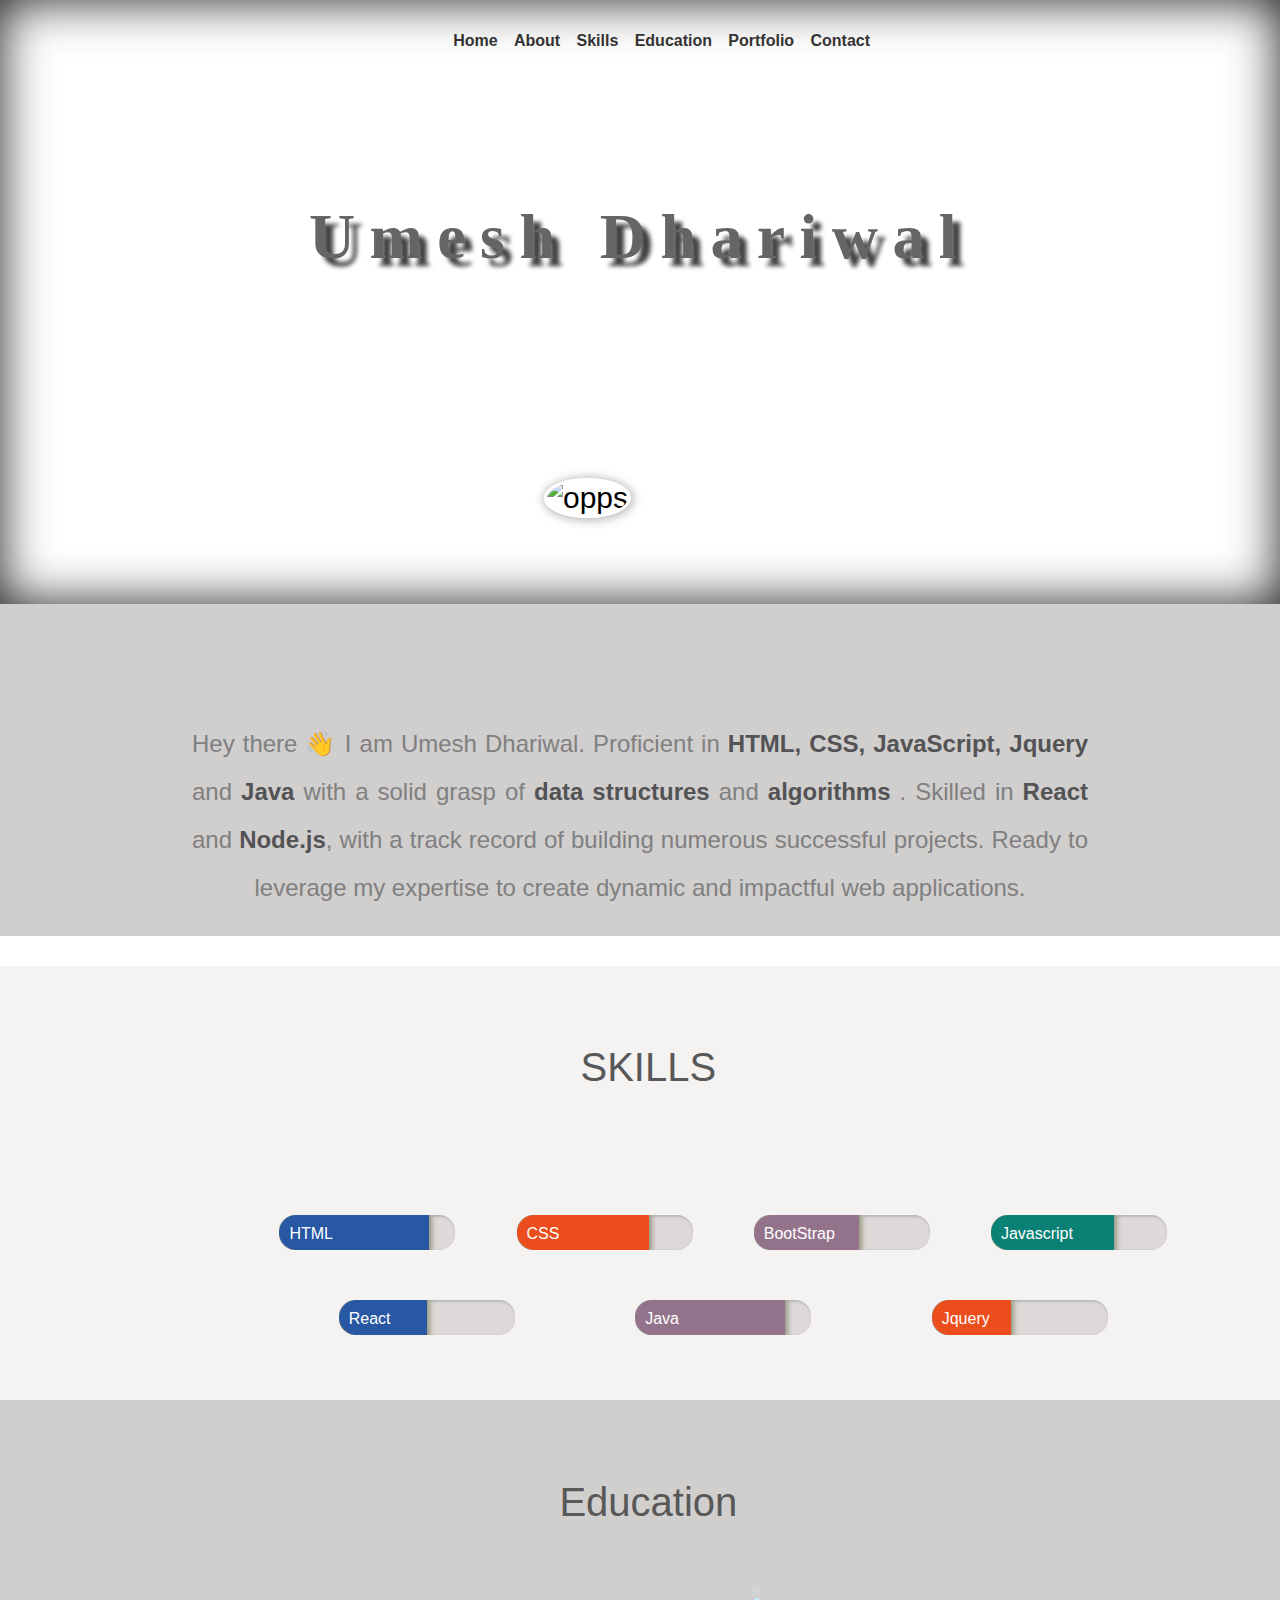
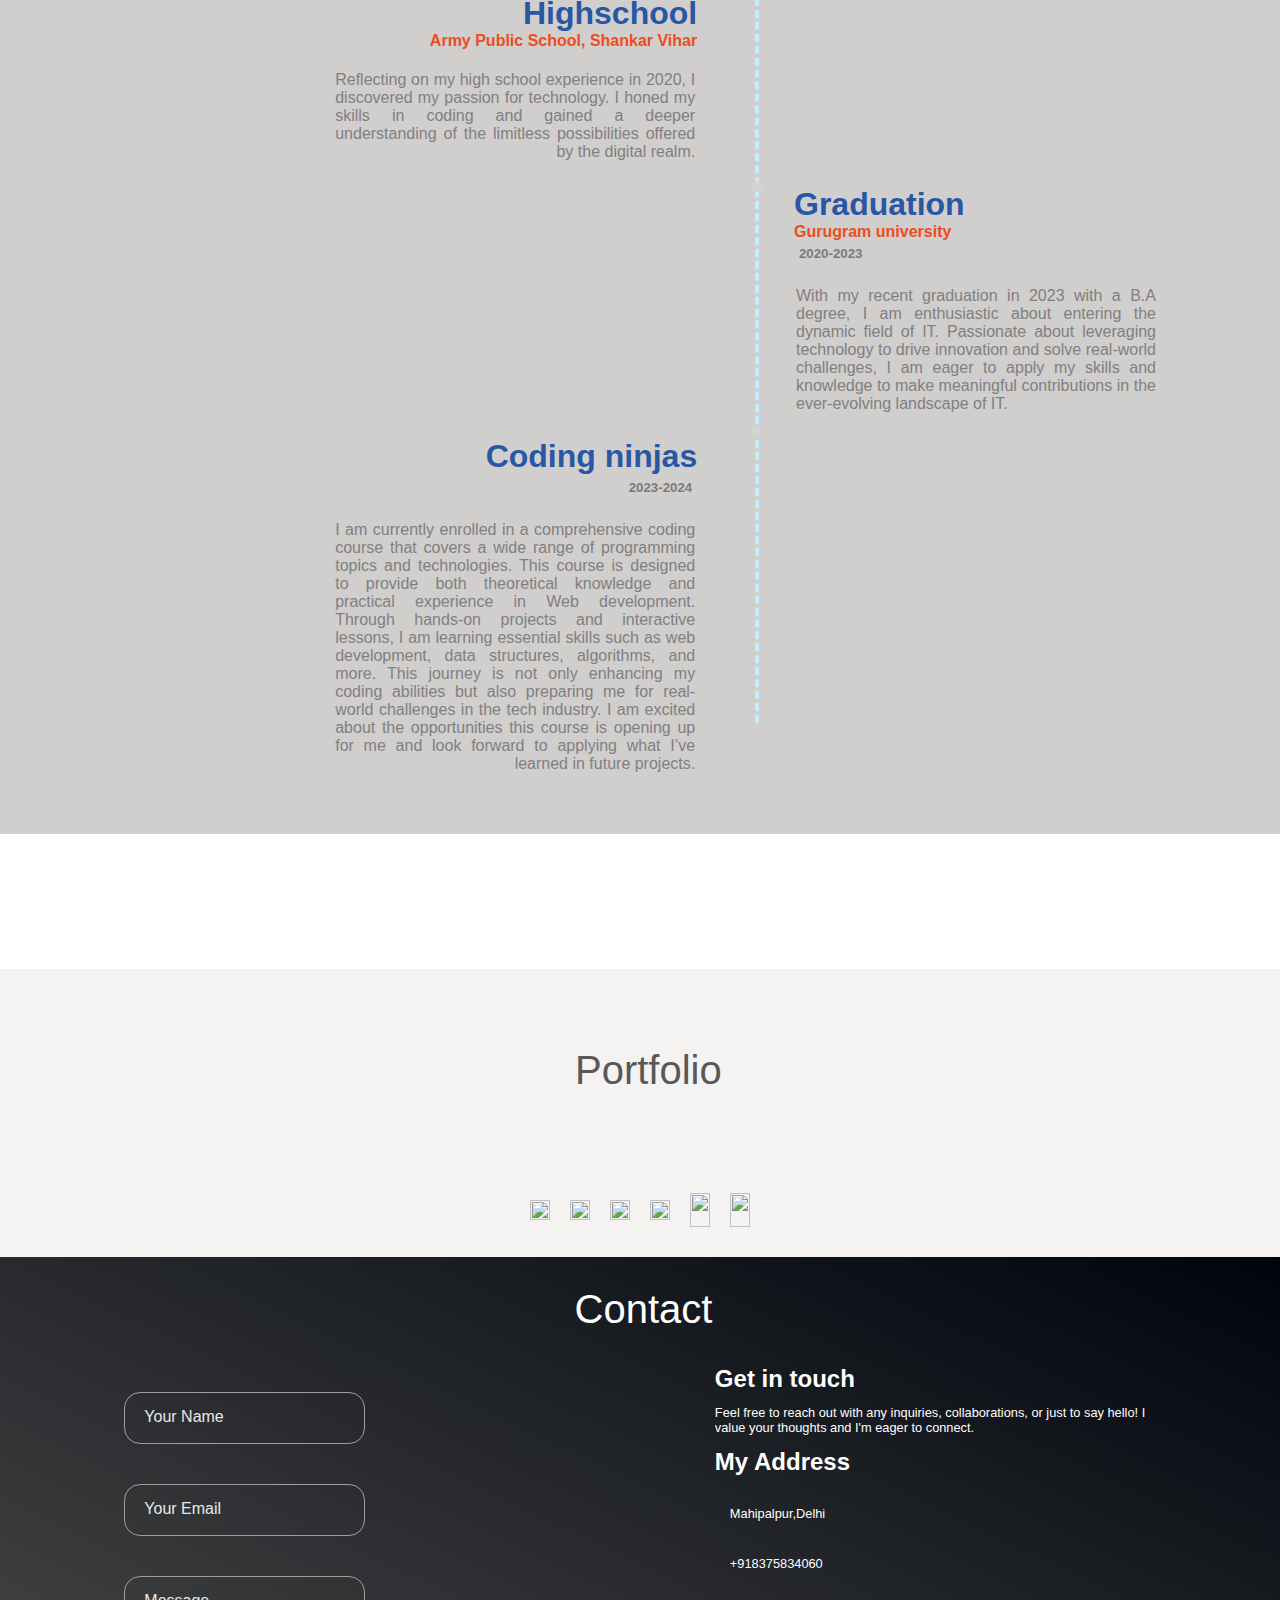
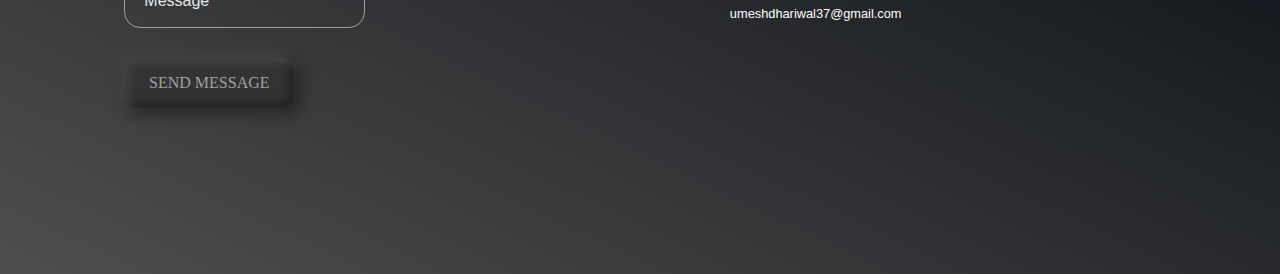
==== commit a2d2d7ee: "Update index.html" ====
--- a/index.html
+++ b/index.html
@@ -1,11 +1,7 @@
 <!DOCTYPE html>
 <html>
 <head>
-       <!-- font awesome link -->
-    <!-- <script
-      src="https://kit.fontawesome.com/42e1e2b866.js"
-      crossorigin="anonymous"
-    ></script> -->
+      
     <link
       rel="stylesheet"
       href="https://cdnjs.cloudflare.com/ajax/libs/font-awesome/6.5.1/css/all.min.css"
@@ -25,26 +21,6 @@
     <title> My Portfolio </title>
 </head>
 <body>
-    <!-- <div class="circle"></div>
-    <div class="circle"></div>
-    <div class="circle"></div>
-    <div class="circle"></div>
-    <div class="circle"></div>
-    <div class="circle"></div>
-    <div class="circle"></div>
-    <div class="circle"></div>
-    <div class="circle"></div>
-    <div class="circle"></div>
-    <div class="circle"></div>
-    <div class="circle"></div>
-    <div class="circle"></div>
-    <div class="circle"></div>
-    <div class="circle"></div>
-    <div class="circle"></div>
-    <div class="circle"></div>
-    <div class="circle"></div>
-    <div class="circle"></div>
-    <div class="circle"></div> -->
     <header id="body-header">
       <nav>
         <ul class="horizontal-list text-center nav-menu">
@@ -108,7 +84,7 @@
       <!-- About -->
       <section id="about">
         <div id="my-image">
-          <img src="umeshhh.jpg" alt="opps">
+          <img src="umes.jpg" alt="opps">
         </div>
 
         <div id="about-para">
@@ -372,14 +348,15 @@
               </div>
             </div>
             </a>
-          <div class="portfolio-image-container">
-            <img
-              src="https://ninjasfiles.s3.amazonaws.com/asset_0000000000000024_1550237299_codezen.png"
-            />
-            <div class="portfolio-details">
-              <p>Write here basic details about the project.</p>
-            </div>
-          </div>
+           <!-- MUSCLEFIT -->
+           <a href="https://umeshdhariwal.github.io/MUSCLEFIT/" target="_blank" >
+            <div class="portfolio-image-container">
+              <img src="unsplash-movie.jpg"/>
+              <div class="portfolio-details">
+                <p>Book your fav movie here </p>
+              </div>
+            </div>
+            </a>
           <div class="portfolio-image-container">
             <img
               src="https://ninjasfiles.s3.amazonaws.com/asset_0000000000000024_1550237299_codezen.png"
